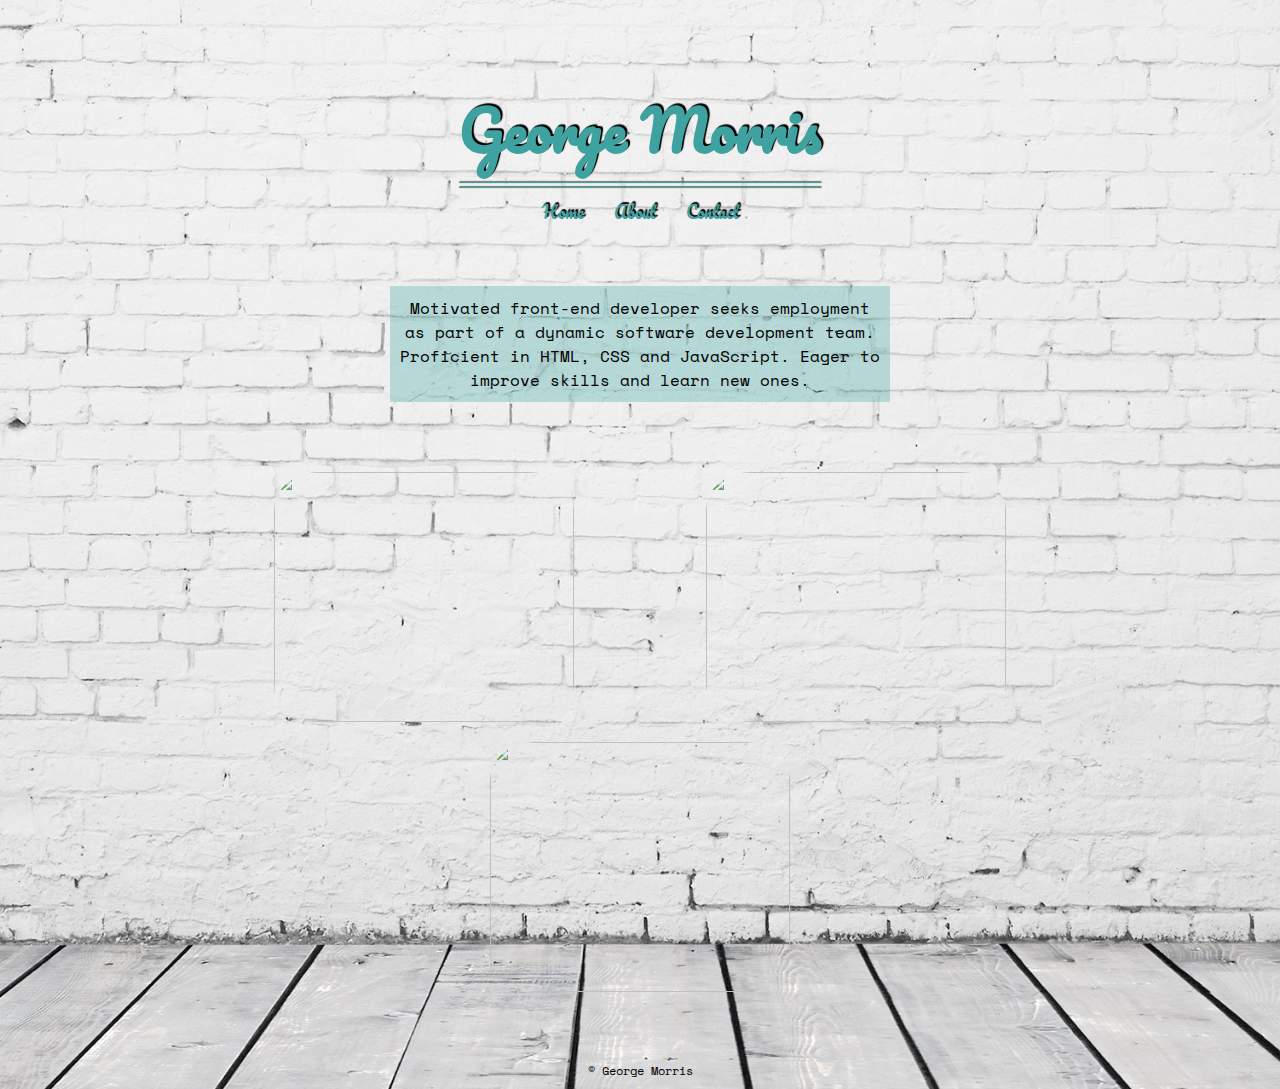
==== index.html @ 62af105f "portfolio: first commit" ====
<!DOCTYPE html>
<html>
  <head>
    <meta charset="utf-8" name="viewport" content="width=device-width,initial-scale=1">
    <title>George Morris Portfolio</title>
    <link rel="stylesheet" href="stylesheet.css">
    <link href="https://fonts.googleapis.com/css?family=Pacifico" rel="stylesheet">
    <link href="https://fonts.googleapis.com/css?family=Space+Mono:400,700" rel="stylesheet">
  </head>
    <body>
      <div class="container">
        <header>
            <div class="title">
              <h1>George Morris <hr><hr></h1>
            </div>
            <nav>
              <a href=""><span>Home</span></a>
              <a href=""><span>About</span></a>
              <a href=""><span>Contact</span></a>
            </nav>

        </header>
        <div class="welcome">
          <p>Motivated front-end developer seeks employment as part of a dynamic software development team.  Proficient in HTML, CSS and JavaScript.  Eager to improve skills and learn new ones.</p>
        </div>
        <div class="photos">
          <img src="http://thechurchontheway.org/wp-content/uploads/2016/05/placeholder1.png" alt="">
          <img src="http://thechurchontheway.org/wp-content/uploads/2016/05/placeholder1.png" alt="">
          <img src="http://thechurchontheway.org/wp-content/uploads/2016/05/placeholder1.png" alt="">
        </div>
        <footer>
          <span class="copywrite"> &copy; George Morris</span>
        </footer>
      </div>
    </body>
  </html>
---- stylesheet.css ----
/* NOTE: universal */

*  {
  margin: 0;
  padding: 0;
  box-sizing: border-border-box;
  font-family: 'Space Mono', monospace;
}

.container {
  max-width: 960px;
  margin: auto;
  padding-top: 60px;
}

html {
}

body {
  background-image: url(photos/wallPic.jpg);
  background-position: center;
  background-size: cover;
  background-repeat: no-repeat;
}

body {
    border: 10px solid transparent;
}

/* NOTE: header */

header {
  /*background-color: white;*/
  text-align: center;
  margin: 0 auto 30px auto;
  display: flex;
  justify-content: center;
  flex-direction: column;
  width: 60%;
  border-radius: 180%;
  min-width: 350px;
  max-width: 400px;
}

header h1 {
  display: inline-block;
  padding: 10px;
  font-family: 'Pacifico', cursive;
  font-size: 3.5em;
  color: #3EA2A1;
  text-shadow: 2px -2px 1px black;
}

hr {
  margin-top: 4px;
  background-color: #3EA2A1;
  height: 1px;
  border: 0;
  box-shadow: .5px -.5px 1px black;

}

nav {
  padding: ;
}

nav span {
  padding: 10px;
  font-family: 'Pacifico', cursive;
  text-shadow: 2px -2px 1px black;
}

nav a {
  text-decoration: none;
  color: black;
  color: #3EA2A1;
}

nav a:hover {
  font-weight: bold;
  color: #913395;

}

/* NOTE: welcome message */

.welcome {
  display: flex;
  justify-content: center;
  margin-bottom: 30px;
}
.welcome p {
  display: inline-block;
  width: 50%;
  background-color: rgba(49, 162, 160, 0.3);
  text-align: center;
  padding: 10px;
  margin: 30px;

}

/* NOTE: pictures */

.photos {
  display: flex;
  justify-content: space-around;
  flex-wrap: wrap;
  width: 90%;
  margin: 0 auto;
}

.photos img {
  width: 300px;
  height: 250px;
  margin: 10px;
  border-radius: 15%;

}

.photos img:hover {
  border: 2px solid #913395;
  border-radius: 15%;
}

/* NOTE: footer */

footer {
  text-align: center;
  font-size: .75em;
  margin-top: 60px;
}

footer span {
  padding:10px;
}
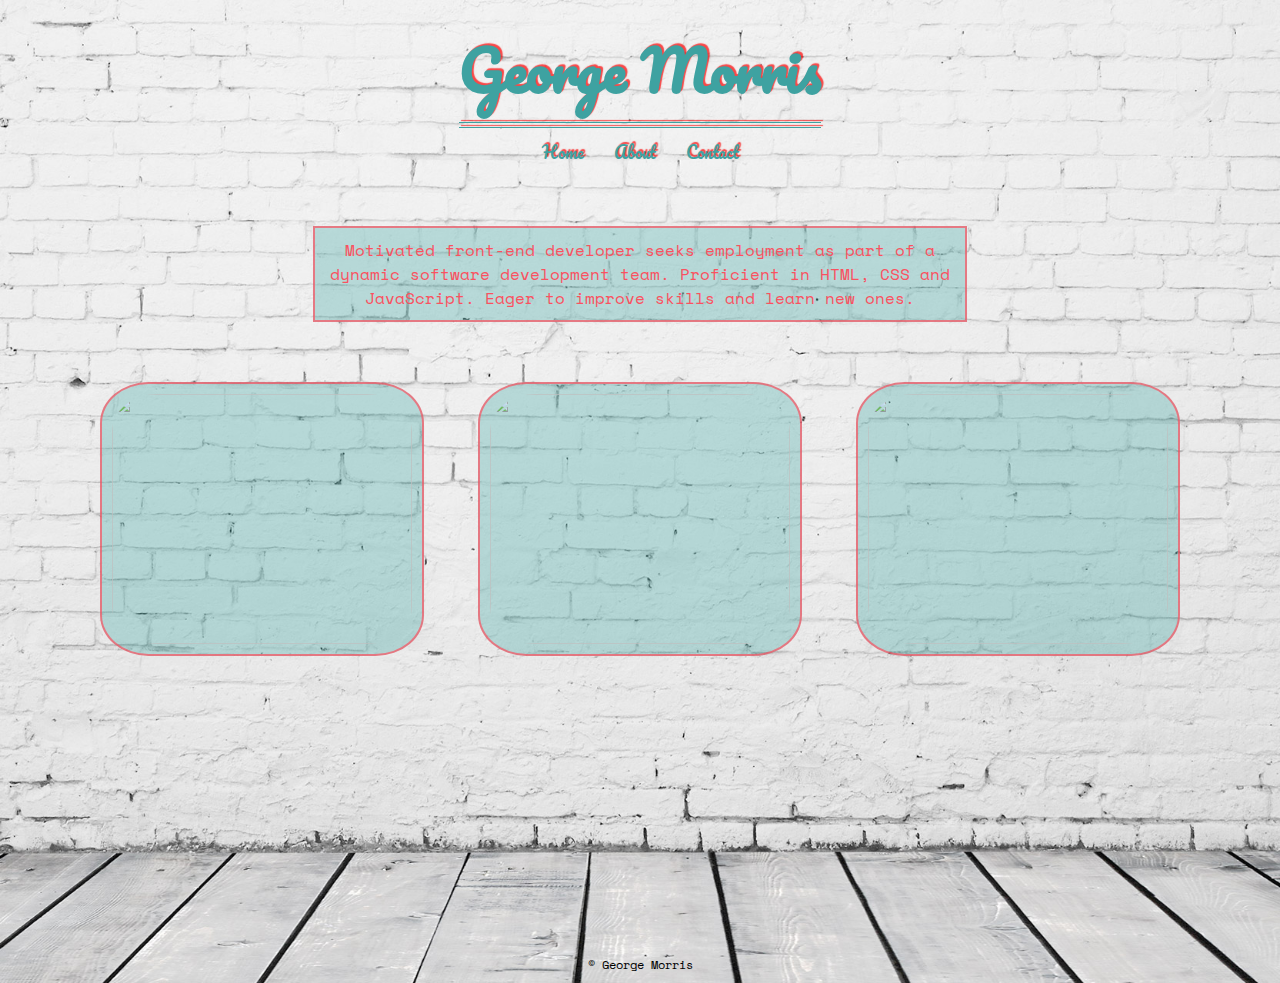
==== commit 15d2b669: "portfolio: addcolor and border" ====
--- a/index.html
+++ b/index.html
@@ -24,9 +24,9 @@
           <p>Motivated front-end developer seeks employment as part of a dynamic software development team.  Proficient in HTML, CSS and JavaScript.  Eager to improve skills and learn new ones.</p>
         </div>
         <div class="photos">
-          <img src="http://thechurchontheway.org/wp-content/uploads/2016/05/placeholder1.png" alt="">
-          <img src="http://thechurchontheway.org/wp-content/uploads/2016/05/placeholder1.png" alt="">
-          <img src="http://thechurchontheway.org/wp-content/uploads/2016/05/placeholder1.png" alt="">
+          <div class="overlay"><a><img src="http://thechurchontheway.org/wp-content/uploads/2016/05/placeholder1.png" alt=""></a></div>
+          <div class="overlay"><a><img src="http://thechurchontheway.org/wp-content/uploads/2016/05/placeholder1.png" alt=""></a></div>
+          <div class="overlay"><a><img src="http://thechurchontheway.org/wp-content/uploads/2016/05/placeholder1.png" alt=""></a></div>
         </div>
         <footer>
           <span class="copywrite"> &copy; George Morris</span>
--- a/stylesheet.css
+++ b/stylesheet.css
@@ -8,9 +8,7 @@
 }
 
 .container {
-  max-width: 960px;
   margin: auto;
-  padding-top: 60px;
 }
 
 html {
@@ -48,7 +46,7 @@
   font-family: 'Pacifico', cursive;
   font-size: 3.5em;
   color: #3EA2A1;
-  text-shadow: 2px -2px 1px black;
+  text-shadow: 2px -2px 1px rgba(250,0,0,.7);
 }
 
 hr {
@@ -56,7 +54,7 @@
   background-color: #3EA2A1;
   height: 1px;
   border: 0;
-  box-shadow: .5px -.5px 1px black;
+  box-shadow: 2px -2px 1px rgba(250,0,0,.7);
 
 }
 
@@ -67,7 +65,7 @@
 nav span {
   padding: 10px;
   font-family: 'Pacifico', cursive;
-  text-shadow: 2px -2px 1px black;
+  text-shadow: 2px -2px 1px rgba(250,0,0,.7);
 }
 
 nav a {
@@ -96,7 +94,8 @@
   text-align: center;
   padding: 10px;
   margin: 30px;
-
+  color: rgb(250,81,96);
+  border: 2px solid rgba(250,81,96,.7);
 }
 
 /* NOTE: pictures */
@@ -109,17 +108,30 @@
   margin: 0 auto;
 }
 
+/* NOTE: high opacity color over pic removed while hover? */
+
 .photos img {
   width: 300px;
   height: 250px;
   margin: 10px;
   border-radius: 15%;
+  opacity: 0.7;
+}
+
+.photos img:hover {
+  opacity: 1;
 
 }
 
-.photos img:hover {
-  border: 2px solid #913395;
+.photos .overlay{
   border-radius: 15%;
+  background-color: rgba(49, 162, 160, 0.3);
+  border: 2px solid rgba(250,81,96,.7);
+}
+
+.photos .overlay::before {
+  border-radius: 15%;
+  background-color: rgba(49, 162, 160, 0.3);
 }
 
 /* NOTE: footer */
@@ -127,7 +139,7 @@
 footer {
   text-align: center;
   font-size: .75em;
-  margin-top: 60px;
+  margin-top: 300px;
 }
 
 footer span {
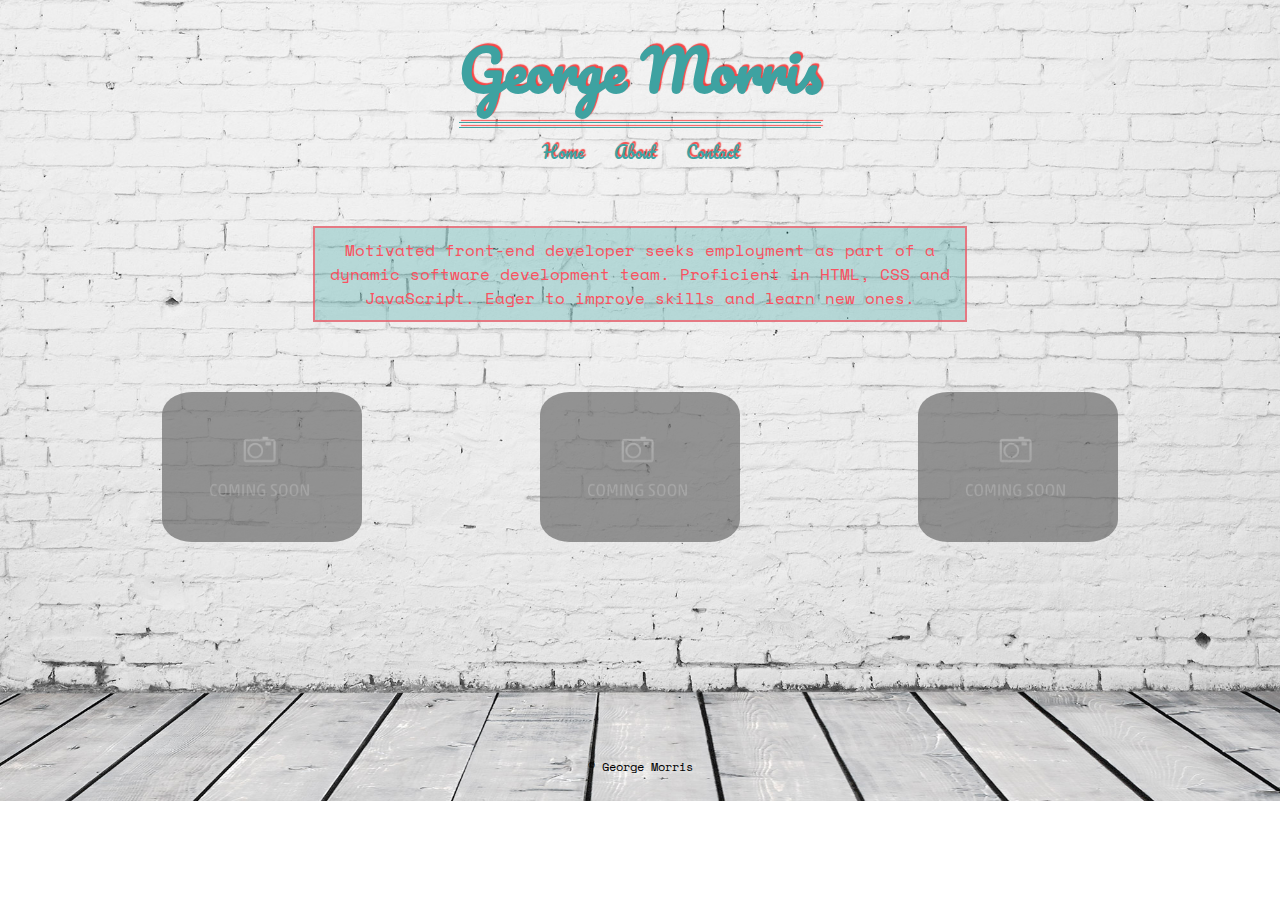
==== commit 2ba01e0d: "portfolio: Add media query to footer." ====
--- a/index.html
+++ b/index.html
@@ -24,9 +24,9 @@
           <p>Motivated front-end developer seeks employment as part of a dynamic software development team.  Proficient in HTML, CSS and JavaScript.  Eager to improve skills and learn new ones.</p>
         </div>
         <div class="photos">
-          <div class="overlay"><a><img src="http://thechurchontheway.org/wp-content/uploads/2016/05/placeholder1.png" alt=""></a></div>
-          <div class="overlay"><a><img src="http://thechurchontheway.org/wp-content/uploads/2016/05/placeholder1.png" alt=""></a></div>
-          <div class="overlay"><a><img src="http://thechurchontheway.org/wp-content/uploads/2016/05/placeholder1.png" alt=""></a></div>
+          <div class="overlay"><a><img src="photos/placeholder1.png" alt=""></a></div>
+          <div class="overlay"><a><img src="photos/placeholder1.png" alt=""></a></div>
+          <div class="overlay"><a><img src="photos/placeholder1.png" alt=""></a></div>
         </div>
         <footer>
           <span class="copywrite"> &copy; George Morris</span>
--- a/stylesheet.css
+++ b/stylesheet.css
@@ -24,6 +24,7 @@
 body {
     border: 10px solid transparent;
 }
+
 
 /* NOTE: header */
 
@@ -111,8 +112,8 @@
 /* NOTE: high opacity color over pic removed while hover? */
 
 .photos img {
-  width: 300px;
-  height: 250px;
+  width: 200px;
+  height: 150px;
   margin: 10px;
   border-radius: 15%;
   opacity: 0.7;
@@ -123,11 +124,12 @@
 
 }
 
-.photos .overlay{
+/*.photos .overlay{
   border-radius: 15%;
+  margin: 5px;
   background-color: rgba(49, 162, 160, 0.3);
   border: 2px solid rgba(250,81,96,.7);
-}
+}*/
 
 .photos .overlay::before {
   border-radius: 15%;
@@ -139,7 +141,14 @@
 footer {
   text-align: center;
   font-size: .75em;
-  margin-top: 300px;
+  margin-top: 200px;
+}
+
+@media (max-width: 1024px){
+  footer {
+  margin-top: 800px;
+}
+
 }
 
 footer span {
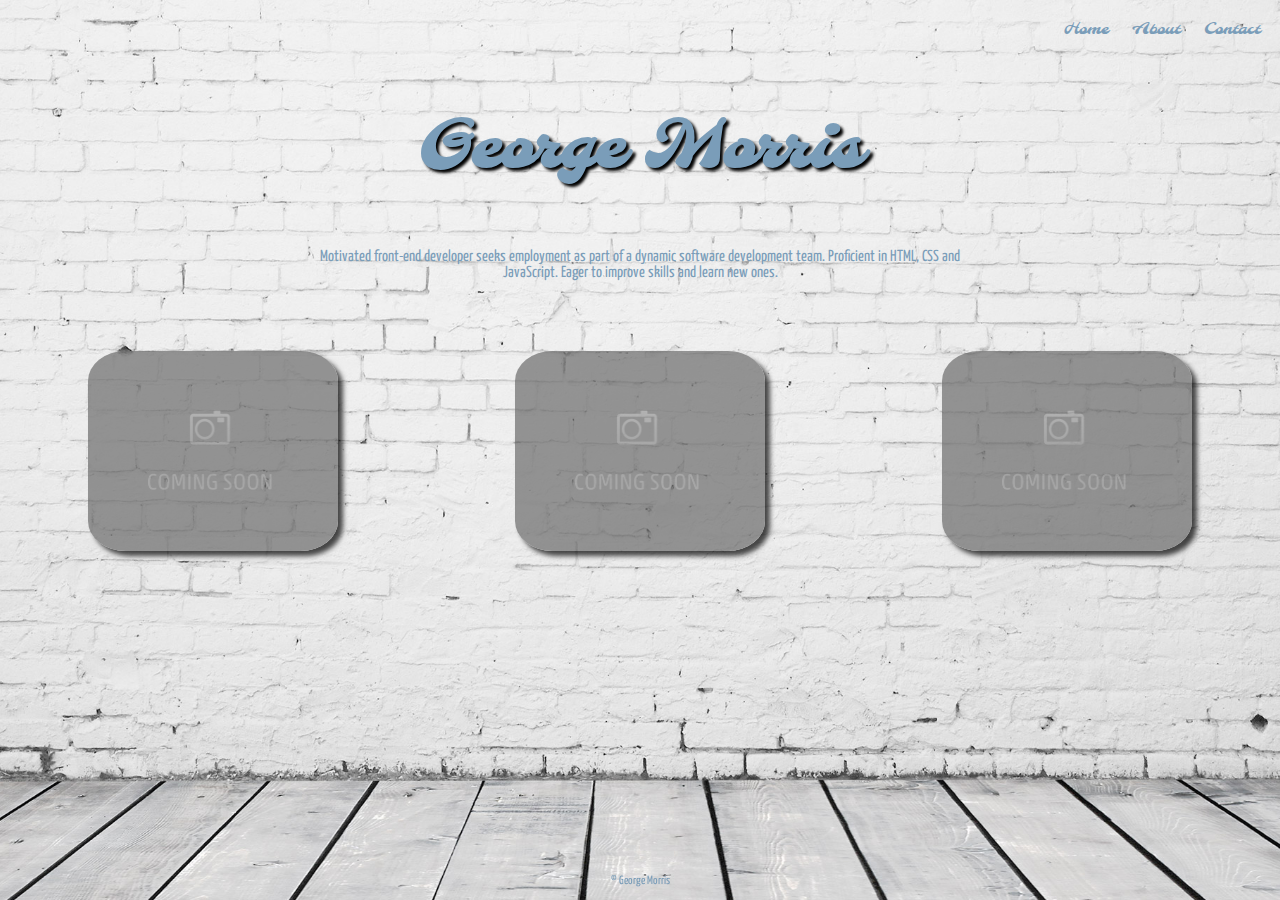
==== commit dcce2e16: "portfolio: Redesign" ====
--- a/index.html
+++ b/index.html
@@ -4,33 +4,33 @@
     <meta charset="utf-8" name="viewport" content="width=device-width,initial-scale=1">
     <title>George Morris Portfolio</title>
     <link rel="stylesheet" href="stylesheet.css">
-    <link href="https://fonts.googleapis.com/css?family=Pacifico" rel="stylesheet">
-    <link href="https://fonts.googleapis.com/css?family=Space+Mono:400,700" rel="stylesheet">
+    <link href="https://fonts.googleapis.com/css?family=Molle:400i" rel="stylesheet">
+    <link href="https://fonts.googleapis.com/css?family=Molle:400i|Yanone+Kaffeesatz" rel="stylesheet">
   </head>
-    <body>
-      <div class="container">
-        <header>
-            <div class="title">
-              <h1>George Morris <hr><hr></h1>
-            </div>
-            <nav>
-              <a href=""><span>Home</span></a>
-              <a href=""><span>About</span></a>
-              <a href=""><span>Contact</span></a>
-            </nav>
+  <body>
+    <div id="head">
+      <header>
+        <nav>
+          <a href=""><span>Home</span></a>
+          <a href=""><span>About</span></a>
+          <a href=""><span>Contact</span></a>
+        </nav>
+      </header>
+      <div class="title">
+        <h1>George Morris</h1>
+      </div>
+    </div>
+    <div class="welcome">
+      <p>Motivated front-end developer seeks employment as part of a dynamic software development team.  Proficient in HTML, CSS and JavaScript.  Eager to improve skills and learn new ones.</p>
+    </div>
+    <div class="photos">
+      <div class="overlay"><a><img src="photos/placeholder1.png" alt=""></a></div>
+      <div class="overlay"><a><img src="photos/placeholder1.png" alt=""></a></div>
+      <div class="overlay"><a><img src="photos/placeholder1.png" alt=""></a></div>
+    </div>
+    <footer>
+      <span class="copywrite"> &copy; George Morris</span>
+    </footer>
 
-        </header>
-        <div class="welcome">
-          <p>Motivated front-end developer seeks employment as part of a dynamic software development team.  Proficient in HTML, CSS and JavaScript.  Eager to improve skills and learn new ones.</p>
-        </div>
-        <div class="photos">
-          <div class="overlay"><a><img src="photos/placeholder1.png" alt=""></a></div>
-          <div class="overlay"><a><img src="photos/placeholder1.png" alt=""></a></div>
-          <div class="overlay"><a><img src="photos/placeholder1.png" alt=""></a></div>
-        </div>
-        <footer>
-          <span class="copywrite"> &copy; George Morris</span>
-        </footer>
-      </div>
-    </body>
-  </html>
+  </body>
+</html>
--- a/stylesheet.css
+++ b/stylesheet.css
@@ -1,122 +1,108 @@
-/* NOTE: universal */
-
-*  {
+* {
   margin: 0;
   padding: 0;
-  box-sizing: border-border-box;
-  font-family: 'Space Mono', monospace;
-}
-
-.container {
-  margin: auto;
-}
-
-html {
+  box-sizing: border-box;
 }
 
 body {
   background-image: url(photos/wallPic.jpg);
+  background-repeat: no-repeat;
+  background-origin: content-box;
+  background-attachment: fixed;
   background-position: center;
   background-size: cover;
-  background-repeat: no-repeat;
+  background-color: white;
 }
 
-body {
-    border: 10px solid transparent;
+/* NOTE: nav */
+
+header {
+  display: flex;
+  justify-content: flex-end;
 }
 
-
-/* NOTE: header */
-
-header {
-  /*background-color: white;*/
-  text-align: center;
-  margin: 0 auto 30px auto;
-  display: flex;
-  justify-content: center;
-  flex-direction: column;
-  width: 60%;
-  border-radius: 180%;
-  min-width: 350px;
-  max-width: 400px;
+header a {
+  text-decoration: none;
 }
 
-header h1 {
-  display: inline-block;
+header span {
   padding: 10px;
-  font-family: 'Pacifico', cursive;
-  font-size: 3.5em;
-  color: #3EA2A1;
-  text-shadow: 2px -2px 1px rgba(250,0,0,.7);
-}
-
-hr {
-  margin-top: 4px;
-  background-color: #3EA2A1;
-  height: 1px;
-  border: 0;
-  box-shadow: 2px -2px 1px rgba(250,0,0,.7);
+  color: black;
+  font-family: 'Molle', cursive;
+  color: #7A9DB9;
+  font-size: 1em;
 
 }
 
-nav {
-  padding: ;
+header nav {
+  padding: 10px;
+  margin-top: 10px;
 }
 
-nav span {
-  padding: 10px;
-  font-family: 'Pacifico', cursive;
-  text-shadow: 2px -2px 1px rgba(250,0,0,.7);
+header a:hover {
+  font-weight: bold;
+  color: #F6B76E;
 }
 
-nav a {
-  text-decoration: none;
-  color: black;
-  color: #3EA2A1;
+header span:hover {
+  color: #F6B76E;
+  text-shadow: 3px 3px 3px black;
 }
 
-nav a:hover {
-  font-weight: bold;
-  color: #913395;
+/* NOTE: title */
 
+.title {
+  display: flex;
+  justify-content: center;
+  margin-top: 60px;
+  flex-wrap: wrap;
 }
 
-/* NOTE: welcome message */
+.title h1 {
+  font-family: 'Molle', cursive;
+  font-size: 4em;
+  text-align: center;
+  color: #7A9DB9;
+  text-shadow: 3px 3px 3px black;
+}
+
+/* NOTE: welcome */
 
 .welcome {
   display: flex;
   justify-content: center;
-  margin-bottom: 30px;
-}
-.welcome p {
-  display: inline-block;
   width: 50%;
-  background-color: rgba(49, 162, 160, 0.3);
+  margin: 0 auto;
   text-align: center;
-  padding: 10px;
-  margin: 30px;
-  color: rgb(250,81,96);
-  border: 2px solid rgba(250,81,96,.7);
+  margin-top: 60px;
 }
 
-/* NOTE: pictures */
+.welcome p {
+  font-family: 'Yanone Kaffeesatz', sans-serif;
+  color: #7A9DB9;
+  font-size: 1em;
+}
+
+/* NOTE: photos */
 
 .photos {
   display: flex;
   justify-content: space-around;
   flex-wrap: wrap;
-  width: 90%;
+  width: 100%;
   margin: 0 auto;
+  margin-top: 60px;
 }
 
 /* NOTE: high opacity color over pic removed while hover? */
 
 .photos img {
-  width: 200px;
-  height: 150px;
-  margin: 10px;
+  width: 250px;
+  height: 200px;
+  margin-top: 10px;
   border-radius: 15%;
   opacity: 0.7;
+  box-shadow: 5px 5px 5px black;
 }
 
 .photos img:hover {
@@ -124,33 +110,59 @@
 
 }
 
-/*.photos .overlay{
-  border-radius: 15%;
-  margin: 5px;
-  background-color: rgba(49, 162, 160, 0.3);
-  border: 2px solid rgba(250,81,96,.7);
-}*/
-
-.photos .overlay::before {
-  border-radius: 15%;
-  background-color: rgba(49, 162, 160, 0.3);
-}
-
 /* NOTE: footer */
 
 footer {
+  position:fixed;
+  bottom:0;
+  left:0;
+  right:0;
+  height:30px;
   text-align: center;
-  font-size: .75em;
-  margin-top: 200px;
-}
-
-@media (max-width: 1024px){
-  footer {
-  margin-top: 800px;
-}
-
 }
 
 footer span {
-  padding:10px;
+  font-family: 'Yanone Kaffeesatz', sans-serif;
+  font-size: .75em;
+  margin-top: 200px;
+  color: #7A9DB9;
 }
+
+/* NOTE: media queries */
+
+@media screen and (max-width: 767px) {
+  footer {
+    position: relative;
+    bottom:0;
+    left:0;
+    right:0;
+    height:30px;
+    margin-top: 200px;
+    text-align: center;
+  }
+}
+
+@media screen and (max-width: 400px) {
+
+  #head {
+    display: flex;
+    flex-wrap: wrap;
+    flex-direction: column-reverse;
+  }
+
+  nav {
+    display: flex;
+    flex-direction: column;
+
+  }
+
+  header {
+    justify-content: flex-start;
+  }
+
+  header span {
+    display: inline-block;
+    padding-top: 5px;
+  }
+
+}
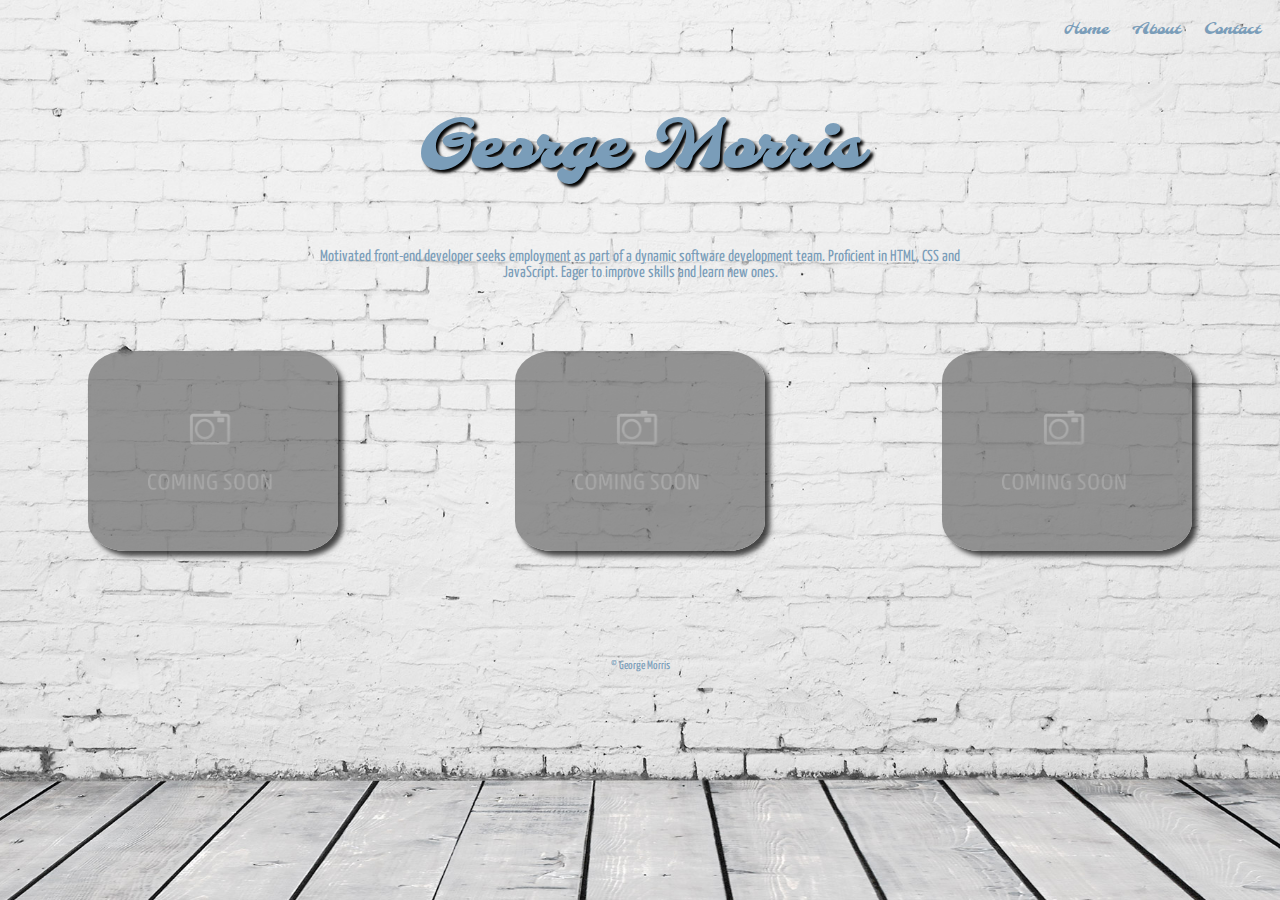
==== commit 12afd3f9: "portfolio:Add about page" ====
--- a/index.html
+++ b/index.html
@@ -11,9 +11,9 @@
     <div id="head">
       <header>
         <nav>
-          <a href=""><span>Home</span></a>
-          <a href=""><span>About</span></a>
-          <a href=""><span>Contact</span></a>
+          <a href="index.html"><span>Home</span></a>
+          <a href="about.html"><span>About</span></a>
+          <a href="contact.html"><span>Contact</span></a>
         </nav>
       </header>
       <div class="title">
--- a/stylesheet.css
+++ b/stylesheet.css
@@ -27,7 +27,6 @@
 
 header span {
   padding: 10px;
-  color: black;
   font-family: 'Molle', cursive;
   color: #7A9DB9;
   font-size: 1em;
@@ -113,10 +112,7 @@
 /* NOTE: footer */
 
 footer {
-  position:fixed;
-  bottom:0;
-  left:0;
-  right:0;
+  margin-top: 100px;
   height:30px;
   text-align: center;
 }
@@ -128,19 +124,116 @@
   color: #7A9DB9;
 }
 
+/* NOTE: contact page */
+
+form {
+  display: flex;
+  justify-content: center;
+  flex-direction: column;
+  width: 50%;
+  margin: 20px auto;
+  background-color: #EEEEEE;
+  padding: 30px;
+  box-shadow: 5px 5px 5px black;
+  font-family: 'Yanone Kaffeesatz', sans-serif;
+  color: #7A9DB9;
+  font-size: 1em;
+  border-radius: 15%;
+  min-width: 300px;
+  border: 1px solid #7A9DB9;
+}
+
+input[type=submit] {
+  background-color: #4CAF50;
+  color: white;
+  padding: 12px 20px;
+  border: none;
+  border-radius: 4px;
+  cursor: pointer;
+  width: 20%;
+  margin: 10px auto;
+  font-family: 'Yanone Kaffeesatz', sans-serif;
+  background-color: #7A9DB9;
+  font-size: 1em;
+  min-width: 100px;
+}
+
+input[type=submit]:hover {
+  background-color: #F6B76E;
+;
+}
+
+form label {
+  padding: 3px;
+}
+
+/* NOTE: About page */
+
+.container {
+  display: flex;
+  justify-content: center;
+  flex-wrap: wrap;
+  margin-top: 60px;
+}
+
+.list {
+  margin: 10px;
+  list-style: inside;
+  width: 250px;
+  padding: 10px;
+  border: 2px solid #7A9DB9;
+  background-color: #F0F0F0;
+}
+
+.list li {
+  font-family: 'Yanone Kaffeesatz', sans-serif;
+  color: #7A9DB9;
+  font-size: 1.25em;
+  padding-top: 5px;
+}
+
+ul {
+  margin: 0 auto;
+  width: 50%;
+}
+
+ol {
+  margin: 0 auto;
+  width: 50%;
+}
+
+ol li {
+}
+
+.list h2 {
+  font-family: 'Yanone Kaffeesatz', sans-serif;
+  color: #7A9DB9;
+  padding-bottom: 10px;
+  text-align: center;
+  text-decoration: underline;
+}
+
+.link {
+  text-align: center;
+  margin-top: 60px;
+  padding: 10px;
+  font-family: 'Yanone Kaffeesatz', sans-serif;
+  color: #7A9DB9;
+}
+
+.link a {
+  font-family: 'Molle', cursive;
+  color: #7A9DB9;
+}
+
+.link a:hover {
+  color: #F6B76E;
+  text-shadow: 3px 3px 3px black;
+}
+
 /* NOTE: media queries */
 
-@media screen and (max-width: 767px) {
-  footer {
-    position: relative;
-    bottom:0;
-    left:0;
-    right:0;
-    height:30px;
-    margin-top: 200px;
-    text-align: center;
-  }
-}
+
 
 @media screen and (max-width: 400px) {
 
